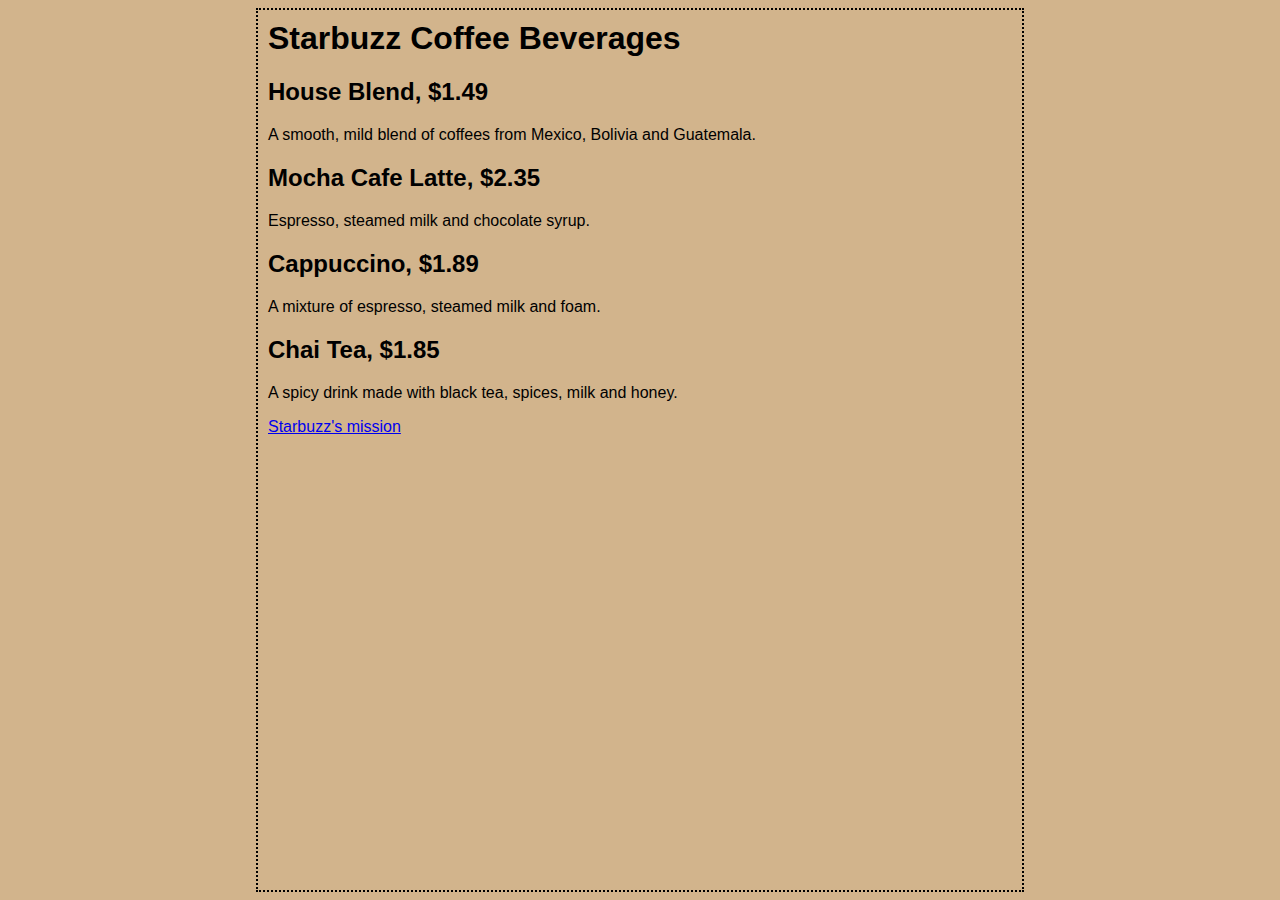
==== index.html @ e3dec9f8 "first commit" ====
<html>
	<head>
		<title>Starbuzz Coffee</title>
		<style type="text/css">
			body {
					background-color: #d2b48c;
					margin-left: 20%;
					margin-right: 20%;
					border: 2px dotted black;
					padding: 10px 10px 10px 10px;
					font-family: sans-serif;
			}
		</style>
	</head>
	<body>
		<h1>Starbuzz Coffee Beverages</h1>
		<h2>House Blend, $1.49</h2>
		<p>A smooth, mild blend of coffees from Mexico, Bolivia and Guatemala.</p>
		<h2>Mocha Cafe Latte, $2.35</h2>
		<P>Espresso, steamed milk and chocolate syrup.</p>
		<h2>Cappuccino, $1.89</h2>
		<p>A mixture of espresso, steamed milk and foam.</p>
		<h2>Chai Tea, $1.85</h2>
		<p>A spicy drink made with black tea, spices, milk and honey.</p>
		<P><a href="mission.html">Starbuzz's mission</a> </p>
	</body>
	
	
</html>
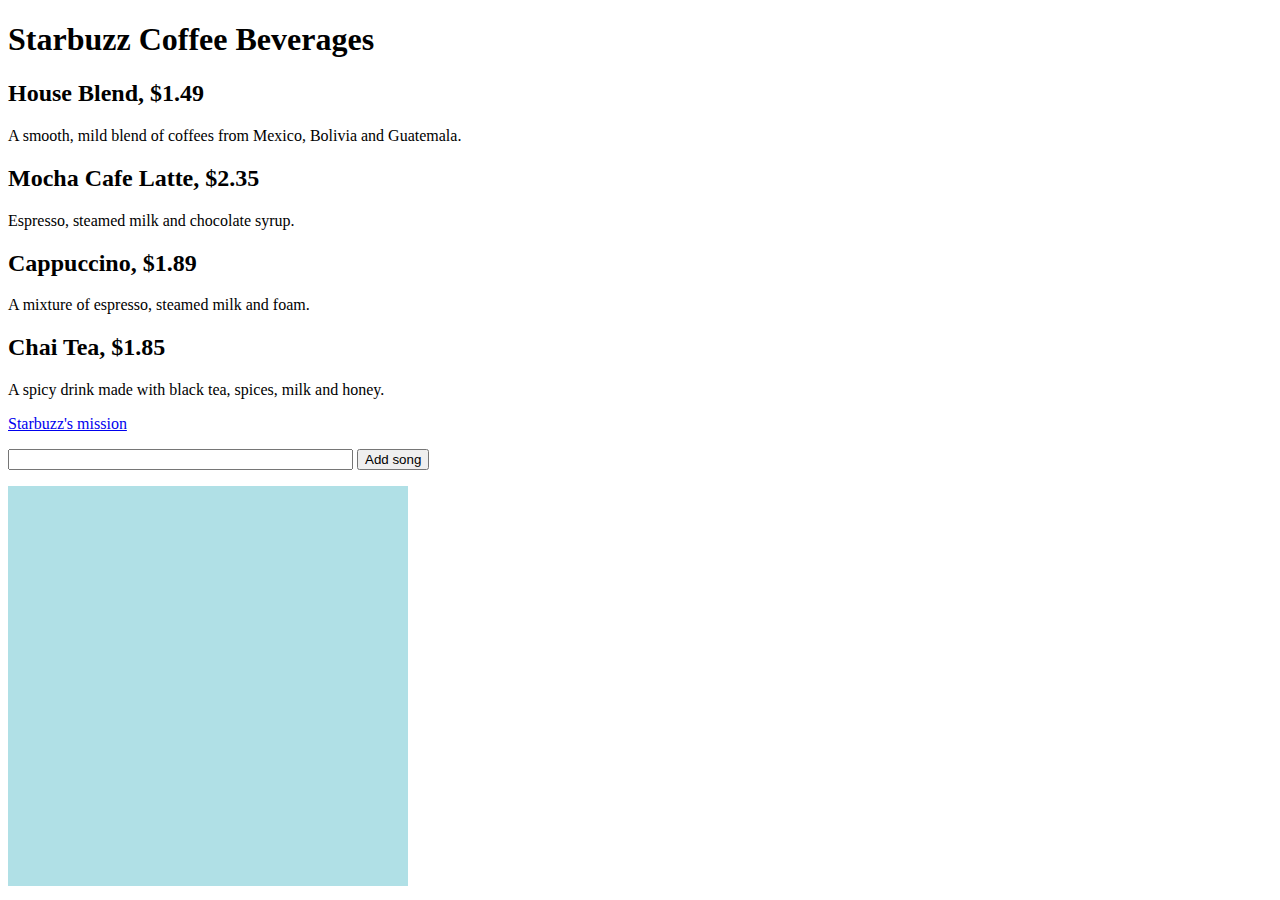
==== commit a5a1ea2e: "added javascript" ====
--- a/index.html
+++ b/index.html
@@ -1,16 +1,11 @@
+<!DOCTYPE html>
 <html>
 	<head>
 		<title>Starbuzz Coffee</title>
-		<style type="text/css">
-			body {
-					background-color: #d2b48c;
-					margin-left: 20%;
-					margin-right: 20%;
-					border: 2px dotted black;
-					padding: 10px 10px 10px 10px;
-					font-family: sans-serif;
-			}
-		</style>
+		<meta charset=UTF-8>
+		<link rel="stylesheet" href="myLoc.css">
+		<script src="http://maps.google.com/maps/api/js?sensor=false"></script>
+		<script type="text/javascript" src="javascript.js"></script>
 	</head>
 	<body>
 		<h1>Starbuzz Coffee Beverages</h1>
@@ -23,6 +18,15 @@
 		<h2>Chai Tea, $1.85</h2>
 		<p>A spicy drink made with black tea, spices, milk and honey.</p>
 		<P><a href="mission.html">Starbuzz's mission</a> </p>
+		<form>
+			<input type="text" id="txtSong" size="40" placeholder"Song name">
+			<input type="button" id="btnAdd" value="Add song">
+		</form>
+		<ul id="ulPlaylist">
+		
+		</ul>
+		<div id="map">
+		</div>
 	</body>
 	
 	
--- a/myLoc.css
+++ b/myLoc.css
@@ -0,0 +1,7 @@
+
+#map {
+	height: 400px;
+	width: 400px;
+	background-color: powderblue;
+}
+
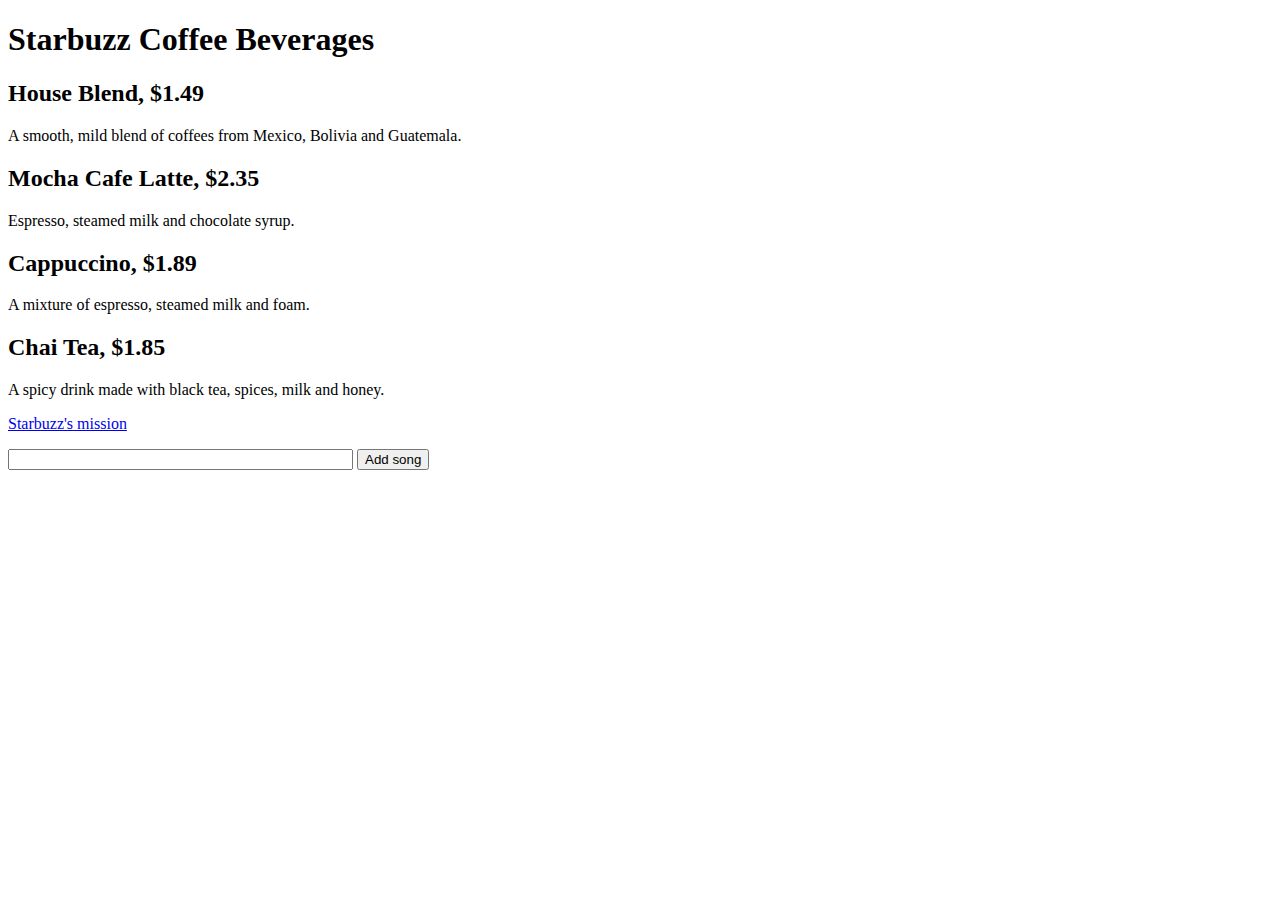
==== commit 34274d5c: "Removed google maps" ====
--- a/index.html
+++ b/index.html
@@ -4,7 +4,6 @@
 		<title>Starbuzz Coffee</title>
 		<meta charset=UTF-8>
 		<link rel="stylesheet" href="myLoc.css">
-		<script src="http://maps.google.com/maps/api/js?sensor=false"></script>
 		<script type="text/javascript" src="javascript.js"></script>
 	</head>
 	<body>
@@ -25,9 +24,8 @@
 		<ul id="ulPlaylist">
 		
 		</ul>
-		<div id="map">
-		</div>
+		
 	</body>
 	
 	
-</html>+</html>
